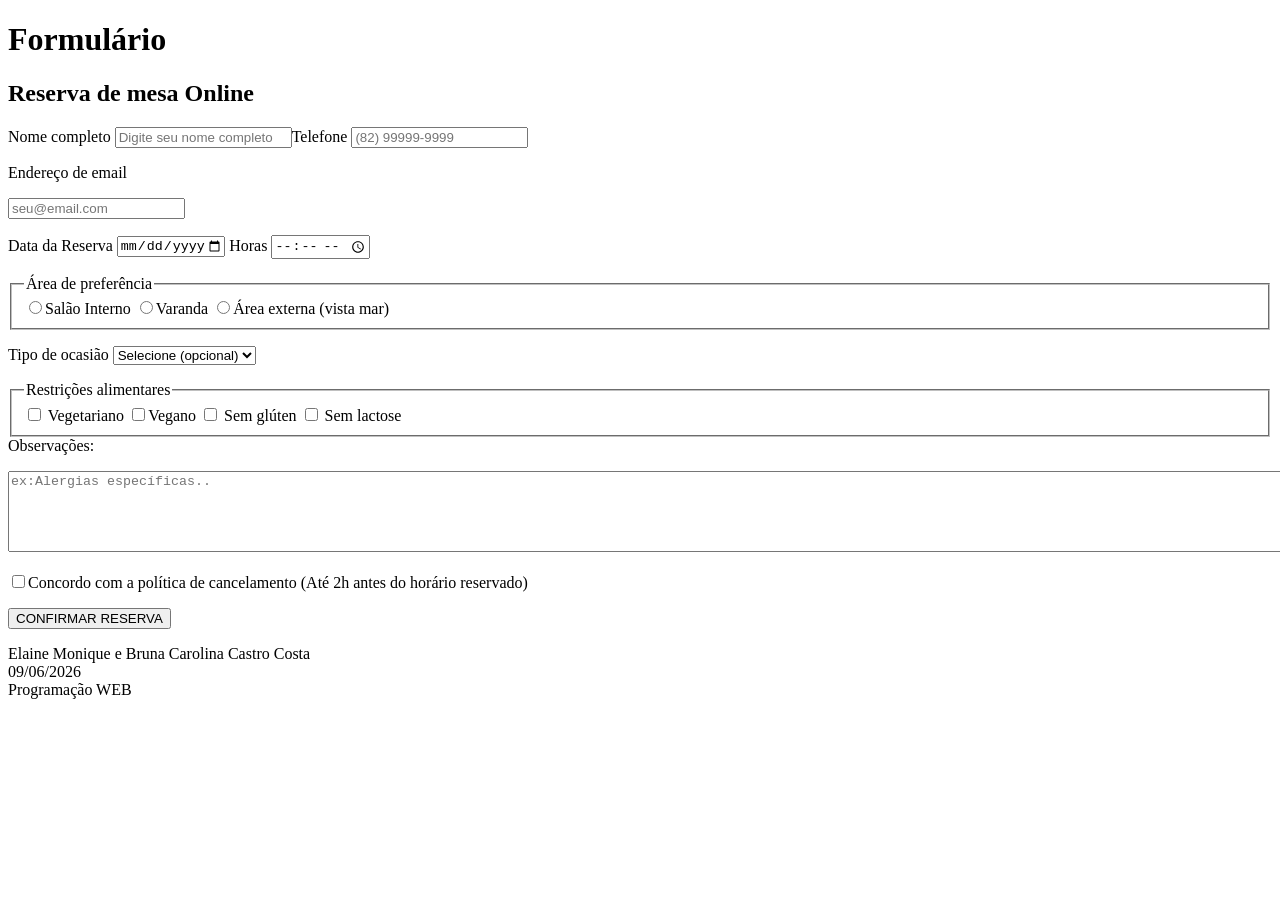
==== pasta/f.html @ 119703d3 "Rename f.html to pasta/f.html" ====
<!DOCTYPE html>
<html lang="pt-BR">
<head>
<meta charset="UTF-8">
<title> formulário </title>
</head>
<body>    
  <h1>Formulário</h1>
  <h2>Reserva de mesa Online</h2>
 <form>
<label for="inome"> Nome completo</label>
<input type= "text" name = "Nome" id= "inome" placeholder="Digite seu nome
 completo"
<p><label for="telefone">Telefone</label>
<input type="telefone" name="telefone" id="telefone" pattern="\(\d{2}\)\s\d{4,5}-\d{4}"
placeholder="(82) 99999-9999">
  <p><label for="iemail"> Endereço de email</label></p>
<input type="email" name="email" id="iemail" placeholder="seu@email.com" width="200" height="200">
<p><label for= "idata">Data da Reserva</label>
<input type = "date" name="data" id="idata" min="1970-01-01"
max="2010-12-31">
<form>
  <label for="ihora">Horas</label>
<input type ="time" name="hora" id="ihora" min="10:00" max="22:00"required>
</form>
<fieldset>
<legend>Área de preferência</legend>
<input type="radio" name="Salão" value="Salão Interno">Salão Interno
<input type="radio" name="Varanda" value="Varanda">Varanda
<input type="radio" name="Área" value="Área">Área externa (vista mar)
</fieldset>
<p><label for="tipo"> Tipo de ocasião</label>
<select id="tipo" name="tipo" > <option value=" "> Selecione (opcional) </opition>
<option value="cs">Casamento</option>
<option value="an">Aniversário</option>
<option value="ot">Outro...</option>
</select>
<fieldset>
<legend>Restrições alimentares</legend>
<label>
<input type="checkbox" name="Vegetariano" value="sim"> Vegetariano </label>
<label>
<input type="checkbox" name="Vegano" value="sim">Vegano </label>
<label>
<input type="checkbox" name="sem glúten" value="sim"> Sem glúten </label>
<label>
<input type="checkbox" name="sem lactose" value="sim"> Sem lactose </label>
</fieldset>
   <label for="iobservações"> Observações:</p></label>
<textarea name="observações" id="iobservações" rows="5" cols="179" maxlength="500"
placeholder="ex:Alergias específicas.."></textarea>
<p> <label>
<input type="checkbox" name="Vegetariano" value="sim">Concordo com a política
  de cancelamento (Até 2h antes do horário reservado)</p> </label>
<p><button type="submit"> CONFIRMAR RESERVA </button></p>
</body>
<footer>Elaine Monique e Bruna Carolina Castro Costa </footer><footer>09/06/2026</footer><footer> Programação WEB</footer>
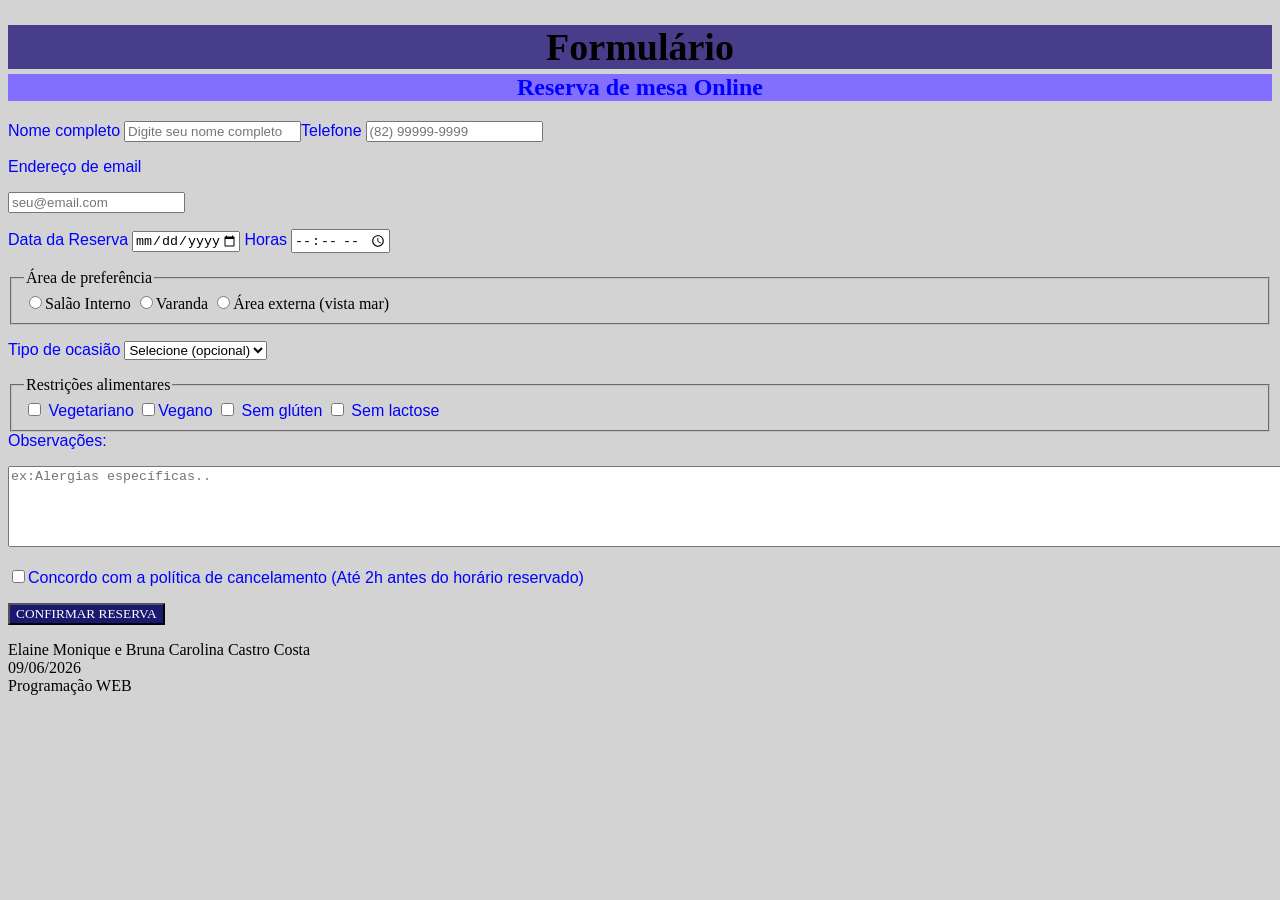
==== commit 1b33c01a: "Refactor HTML form structure and add stylesheet link" ====
--- a/pasta/f.html
+++ b/pasta/f.html
@@ -3,6 +3,7 @@
 <head>
 <meta charset="UTF-8">
 <title> formulário </title>
+  <link rel="stylesheet" href="style.css">
 </head>
 <body>    
   <h1>Formulário</h1>
--- a/pasta/style.css
+++ b/pasta/style.css
@@ -0,0 +1,29 @@
+body{
+  background-color:lightgray;
+}
+h1{
+  color:;
+  font-size:38px;
+  font-family:Franklin Gothic Medui;
+  text-align:center;
+  margin-bottom:5px;
+  background-color:#483D8B
+}
+h2{
+  text-align:center;
+  color:blue;
+  margin-top:0;
+  background-color:#836FFF
+}
+label{
+  font-family:Arial;
+  color:blue;
+  text-align:center;
+}
+button{
+  text-align:center;
+  background-color:#191970;
+    color:white;
+  font-family:Frankilin Gothic Mediu;
+}
+
